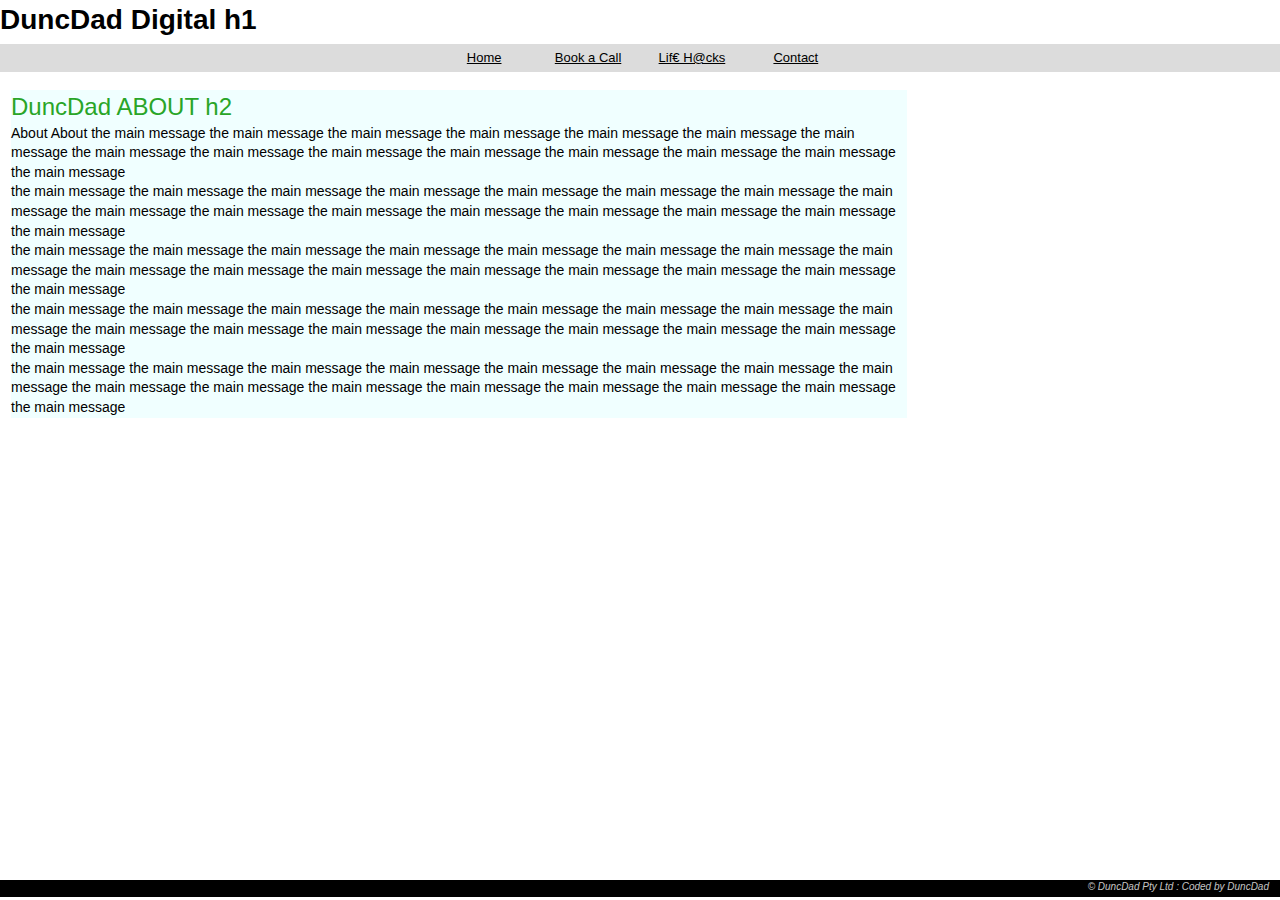
==== about.html @ 35acf871 "CORRECT FILE NA ING errors" ====
<!DOCTYPE html>
<html>
  <head>
    <title>About @DuncDad</title>
    <link rel="icon" type="image/x-icon" href="favicon.ico">
    <link href="style.css" rel="stylesheet">
    <link rel="preconnect" href="https://fonts.googleapis.com">
    <link rel="preconnect" href="https://fonts.gstatic.com" crossorigin>
    <link href="https://fonts.googleapis.com/css2?family=Raleway:wght@300;400;700&display=swap" rel="stylesheet">
    <h1>DuncDad Digital h1</h1>  
  </head>
 
  <nav>
    <ul>
        <li><a href="index.html">Home</a></li>
        <li><a href="http://talkwith.duncdad.com">Book a Call</a></li>
        <li><a href="lifehacks.html">Lif€ H@cks</a></li>
        <li><a href="contact.html">Contact</a></li>
      
    </ul>
  </nav>
  <body>

<!-- "Main section" -->
    <main>
        <h2>DuncDad ABOUT h2</h2>   
        <p> About About the main message the main message the main message the main message the main message the main message the main message the main message the main message the main message the main message the main message the main message the main message the main message</p>
        <p> the main message the main message the main message the main message the main message the main message the main message the main message the main message the main message the main message the main message the main message the main message the main message the main message</p>
        <p> the main message the main message the main message the main message the main message the main message the main message the main message the main message the main message the main message the main message the main message the main message the main message the main message</p>
        <p> the main message the main message the main message the main message the main message the main message the main message the main message the main message the main message the main message the main message the main message the main message the main message the main message</p>
        <p> the main message the main message the main message the main message the main message the main message the main message the main message the main message the main message the main message the main message the main message the main message the main message the main message</p>
    </main>
<!-- "First supporting article" -->
    <article>
      <h2></h2>
    </article>    
 <!-- Aside Section-->
    <aside>
      </aside> 
  </body>
 
<footer>
      <p>© DuncDad Pty Ltd : Coded by DuncDad</p>
</footer>
</html>
---- style.css ----
* {
    margin: 0;
    padding: 0;
    box-sizing: border-box;
  }

@font-face {
  font-family: "My Title Font";
  src: url('resources/RagtimeMarker-Regular.otf') format('opentype');
  
}
.topheading {
  padding-top: 11px;
}

/* unvisited link */
a:link {
  color: black;
}

/* visited link */
a:visited {
  color: #5e5e5e;
}

/* mouse over link */
a:hover {
  color: green;
}++++

h1 {
    font-family: 'Raleway', sans-serif;
    font-weight: 700;
    font-size: 32px;
    color: #5e5e5e;
    text-align: center;
}

h2, h3, h4 {
    font-weight: 400;
}

h2 {
  font-size: 24px;
  color: #29A527;
}

h3 {
  font-size: 16px;
  color: black;
}

h4 {
  font-size: 14px;
  color: #111111;
}

nav {
  width: 100%;
  text-align: center;
  position: fixed;
  top: 44px;
  z-index: 10;
  background-color: gainsboro;
}

nav li {
  display: inline-block;
  width: 100px;
  border: 0px solid coral;
  border-radius: 11px;
  padding: 5px;
  font-size: small;
  }

body {
  font-family: 'Segoe UI','Helvetica Neue',Helvetica,Roboto,Oxygen,Ubuntu,Cantarell,'Fira Sans','Droid Sans',sans-serif;
  font-size: 14px;
  letter-spacing: 0px;
  line-height: 1.4;
  
  }

main {
  width: 70%;
  background-color: azure;
  position: absolute;
  left: 11px;
  top: 10%;
}

article {

}

aside {
  padding-right: 11px;
  width: 25%;
  background-color: #eee;
  position: absolute;
  right: 11px;
  top: 10%;
}

footer {
  font-size: 10px;
  font-style: italic;
  color: rgba(238, 238, 238, 0.84);
  background-color: #000;
  text-align: right;
  position: fixed;
  bottom: 3px;
  width: 100%; 
  padding-right: 11px;
  padding-bottom: 3px;   
}
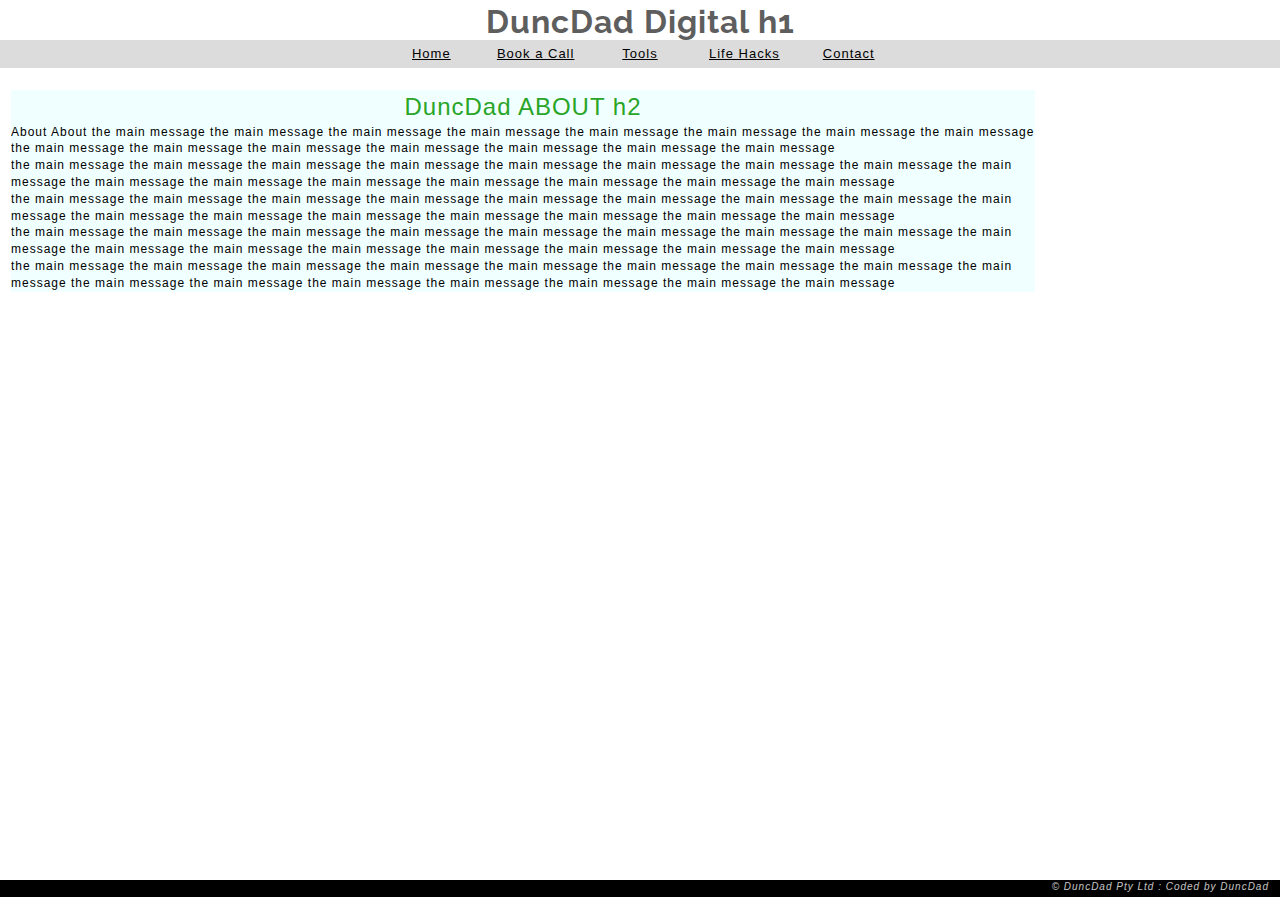
==== commit 89268ab5: "updated nav links and tools page beginnings" ====
--- a/about.html
+++ b/about.html
@@ -14,7 +14,8 @@
     <ul>
         <li><a href="index.html">Home</a></li>
         <li><a href="http://talkwith.duncdad.com">Book a Call</a></li>
-        <li><a href="lifehacks.html">Lif€ H@cks</a></li>
+        <li><a href="tools.html">Tools</a></li>
+        <li><a href="lifehacks.html">Life Hacks</a></li>
         <li><a href="contact.html">Contact</a></li>
       
     </ul>
--- a/style.css
+++ b/style.css
@@ -9,8 +9,9 @@
   src: url('resources/RagtimeMarker-Regular.otf') format('opentype');
   
 }
-.topheading {
-  padding-top: 11px;
+
+header {
+  
 }
 
 /* unvisited link */
@@ -26,7 +27,7 @@
 /* mouse over link */
 a:hover {
   color: green;
-}++++
+}
 
 h1 {
     font-family: 'Raleway', sans-serif;
@@ -43,6 +44,7 @@
 h2 {
   font-size: 24px;
   color: #29A527;
+  text-align: center;
 }
 
 h3 {
@@ -59,7 +61,7 @@
   width: 100%;
   text-align: center;
   position: fixed;
-  top: 44px;
+  top: 40px;
   z-index: 10;
   background-color: gainsboro;
 }
@@ -75,16 +77,17 @@
 
 body {
   font-family: 'Segoe UI','Helvetica Neue',Helvetica,Roboto,Oxygen,Ubuntu,Cantarell,'Fira Sans','Droid Sans',sans-serif;
-  font-size: 14px;
-  letter-spacing: 0px;
+  font-size: 12px;
+  letter-spacing: 1px;
   line-height: 1.4;
+
   
   }
 
 main {
-  width: 70%;
+  width: 80%;
   background-color: azure;
-  position: absolute;
+  position: fixed;
   left: 11px;
   top: 10%;
 }
@@ -94,12 +97,7 @@
 }
 
 aside {
-  padding-right: 11px;
-  width: 25%;
-  background-color: #eee;
-  position: absolute;
-  right: 11px;
-  top: 10%;
+  
 }
 
 footer {
